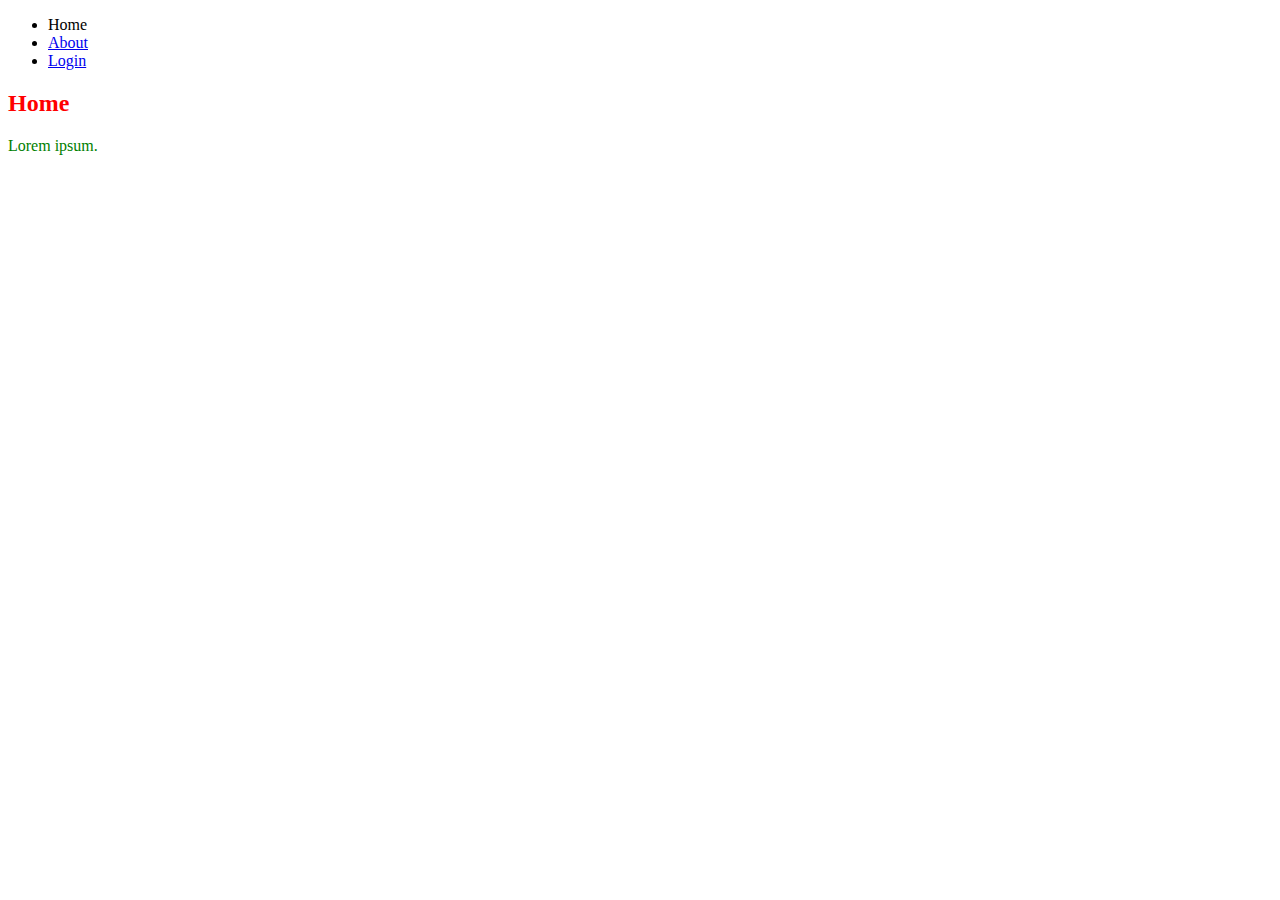
==== 6-CSS/index.html @ 0e212896 "Trying CSS" ====
<!DOCTYPE html>
<head>
    <title>CSS</title>
    <link rel="stylesheet" type="text/css" href="style.css">
</head>
<body>
    <header>
        <nav>
            <ul>
                <li>Home</li>
                <li><a href="about.html">About</a></li>
                <li><a href="login.html">Login</a></li>
            </ul>
        </nav>
    </header>
    <section>
        <h2>Home</h2>
        <p>Lorem ipsum.</p>
    </section>
</body>
</html>
---- 6-CSS/style.css ----
h2 {
    color: red;
}

p {
    color: pink;
}

p {
    color: green;
}
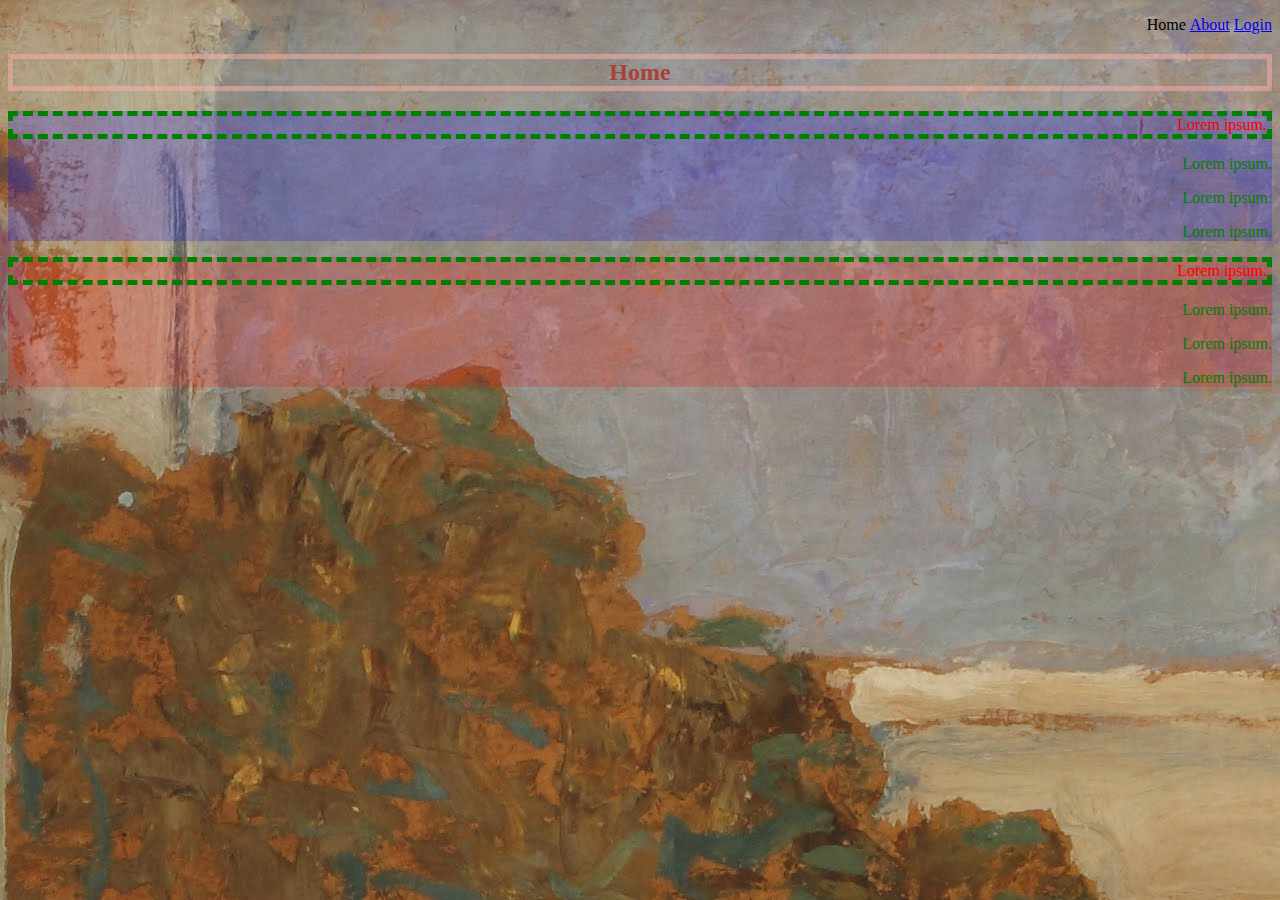
==== commit dd3cfd9a: "Using CSS Selectors" ====
--- a/6-CSS/index.html
+++ b/6-CSS/index.html
@@ -15,7 +15,18 @@
     </header>
     <section>
         <h2>Home</h2>
-        <p>Lorem ipsum.</p>
+        <div id="div1">
+            <p class="webtext active">Lorem ipsum.</p>
+            <p class="webtext">Lorem ipsum.</p>
+            <p class="webtext">Lorem ipsum.</p>
+            <p class="webtext">Lorem ipsum.</p>
+        </div>  
+        <div id="div2">
+            <p class="webtext active">Lorem ipsum.</p>
+            <p class="webtext">Lorem ipsum.</p>
+            <p class="webtext">Lorem ipsum.</p>
+            <p class="webtext">Lorem ipsum.</p>
+        </div>      
     </section>
 </body>
 </html>--- a/6-CSS/style.css
+++ b/6-CSS/style.css
@@ -1,11 +1,44 @@
-h2 {
-    color: red;
+* {
+    text-align: right;
+}
+
+body {
+    background-image: url(backgroundimage.jpeg);
+    /* background-size: cover; */
+}
+
+h2, p:hover {
+    color: #AA4139;
+    text-align: center;
+    border: 5px solid rgb(255, 176, 170, 0.5);
+    cursor: pointer;
 }
 
 p {
-    color: pink;
+    color: pink ;
 }
 
 p {
     color: green;
+}
+
+li {
+    list-style-type: none;
+    display: inline-block;
+}
+
+.webtext:first-child {
+    border: 5px dashed green;
+}
+
+.active {
+    color: red;
+}
+
+#div1 {
+    background: rgba(0,0,255,0.2);
+}
+
+#div2 {
+    background: rgba(255,0,0,0.2);
 }